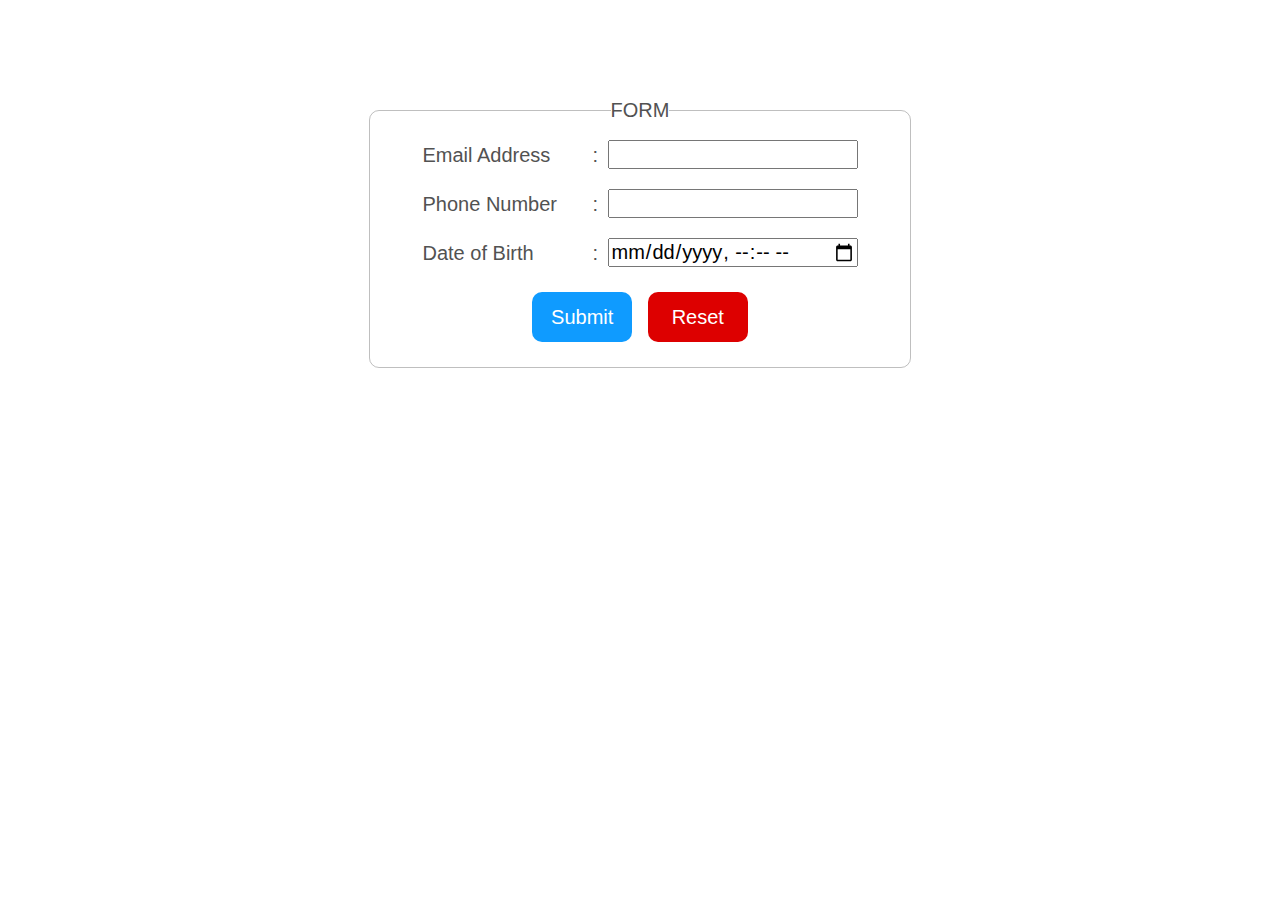
==== index.html @ e1f80ffb "Create index.html" ====
<!DOCTYPE html>
<html lang="en" class="nojs">
    <head>
    <title>Lab 2</title>
    <meta charset="utf-8" />
    <meta name="viewport" content="width=device-width,initial-scale=1.0,shrink-to-fit=no" />
    <link rel="stylesheet" media="screen" href="css/normalized.css" />
    <link rel="stylesheet" media="screen" href="css/style.css" />
    </head>
    <body>
        <form action="" method="get" autocomplete="on" target="_blank">
            <fieldset class="identity_form">
                <legend>FORM</legend>
                <div class="email">
                    <label>Email Address</label>
                    <div>:</div>
                    <input type="email" id="email" required>
                </div>
                <div class="phone">
                    <label>Phone Number</label>
                    <div>:</div>
                    <input type="text" id="phone" required>
                </div>
                <div class="birthdate">
                    <label>Date of Birth</label>
                    <div>:</div>
                    <input type="datetime-local" id="birthdate" required>
                </div>
                <div>
                    <input type="submit" name="submit" value="Submit" class="submit">
                    <input type="button" name="reset" value="Reset" class="reset">
                </div>
            </fieldset>

        </form>
    </body>
</html>
---- css/normalized.css ----
/* http://meyerweb.com/eric/tools/css/reset/
   v2.0 | 20110126
   License: none (public domain)
*/

html, body, div, span, applet, object, iframe,
h1, h2, h3, h4, h5, h6, p, blockquote, pre,
a, abbr, acronym, address, big, cite, code,
del, dfn, em, img, ins, kbd, q, s, samp,
small, strike, strong, sub, sup, tt, var,
b, u, i, center,
dl, dt, dd, ol, ul, li,
fieldset, form, label, legend,
table, caption, tbody, tfoot, thead, tr, th, td,
article, aside, canvas, details, embed,
figure, figcaption, footer, header, hgroup,
menu, nav, output, ruby, section, summary,
time, mark, audio, video {
	margin: 0;
	padding: 0;
	border: 0;
	font-size: 100%;
	font: inherit;
	vertical-align: baseline;
}
/* HTML5 display-role reset for older browsers */
article, aside, details, figcaption, figure,
footer, header, hgroup, main, menu, nav, section {
	display: block;
}
html {
	line-height: 1;
}
body {
  line-height: inherit;
}
ol, ul {
	list-style: none;
}
blockquote, q {
	quotes: none;
}
blockquote:before, blockquote:after,
q:before, q:after {
	content: '';
	content: none;
}
table {
	border-collapse: collapse;
	border-spacing: 0;
}


/*! normalize.css v5.0.0 | MIT License | github.com/necolas/normalize.css */

/* Forms
   ========================================================================== */

/**
 * 1. Change the font styles in all browsers (opinionated).
 * 2. Remove the margin in Firefox and Safari.
 */

button,
input,
optgroup,
select,
textarea {
  font-family: sans-serif; /* 1 */
  font-size: 100%; /* 1 */
  line-height: 1.15; /* 1 */
  margin: 0; /* 2 */
}

/**
 * Show the overflow in IE.
 * 1. Show the overflow in Edge.
 */

button,
input { /* 1 */
  overflow: visible;
}

/**
 * Remove the inheritance of text transform in Edge, Firefox, and IE.
 * 1. Remove the inheritance of text transform in Firefox.
 */

button,
select { /* 1 */
  text-transform: none;
}

/**
 * 1. Prevent a WebKit bug where (2) destroys native `audio` and `video`
 *    controls in Android 4.
 * 2. Correct the inability to style clickable types in iOS and Safari.
 */

button,
html [type="button"], /* 1 */
[type="reset"],
[type="submit"] {
  -webkit-appearance: button; /* 2 */
}

/**
 * Remove the inner border and padding in Firefox.
 */

button::-moz-focus-inner,
[type="button"]::-moz-focus-inner,
[type="reset"]::-moz-focus-inner,
[type="submit"]::-moz-focus-inner {
  border-style: none;
  padding: 0;
}

/**
 * Restore the focus styles unset by the previous rule.
 */

button:-moz-focusring,
[type="button"]:-moz-focusring,
[type="reset"]:-moz-focusring,
[type="submit"]:-moz-focusring {
  outline: 1px dotted ButtonText;
}

/**
 * Change the border, margin, and padding in all browsers (opinionated).
 */

fieldset {
  border: 1px solid #c0c0c0;
  margin: 0 2px;
  padding: 0.35em 0.625em 0.75em;
}

/**
 * 1. Correct the text wrapping in Edge and IE.
 * 2. Correct the color inheritance from `fieldset` elements in IE.
 * 3. Remove the padding so developers are not caught out when they zero out
 *    `fieldset` elements in all browsers.
 */

legend {
  box-sizing: border-box; /* 1 */
  color: inherit; /* 2 */
  display: table; /* 1 */
  max-width: 100%; /* 1 */
  padding: 0; /* 3 */
  white-space: normal; /* 1 */
}

/**
 * 1. Add the correct display in IE 9-.
 * 2. Add the correct vertical alignment in Chrome, Firefox, and Opera.
 */

progress {
  display: inline-block; /* 1 */
  vertical-align: baseline; /* 2 */
}

/**
 * Remove the default vertical scrollbar in IE.
 */

textarea {
  overflow: auto;
}

/**
 * 1. Add the correct box sizing in IE 10-.
 * 2. Remove the padding in IE 10-.
 */

[type="checkbox"],
[type="radio"] {
  box-sizing: border-box; /* 1 */
  padding: 0; /* 2 */
}

/**
 * Correct the cursor style of increment and decrement buttons in Chrome.
 */

[type="number"]::-webkit-inner-spin-button,
[type="number"]::-webkit-outer-spin-button {
  height: auto;
}

/**
 * 1. Correct the odd appearance in Chrome and Safari.
 * 2. Correct the outline style in Safari.
 */

[type="search"] {
  -webkit-appearance: textfield; /* 1 */
  outline-offset: -2px; /* 2 */
}

/**
 * Remove the inner padding and cancel buttons in Chrome and Safari on macOS.
 */

[type="search"]::-webkit-search-cancel-button,
[type="search"]::-webkit-search-decoration {
  -webkit-appearance: none;
}

/**
 * 1. Correct the inability to style clickable types in iOS and Safari.
 * 2. Change font properties to `inherit` in Safari.
 */

::-webkit-file-upload-button {
  -webkit-appearance: button; /* 1 */
  font: inherit; /* 2 */
}
---- css/style.css ----
body{
    font-size: 20px;
    font-family: Arial;
    color: rgb(82, 82, 82);
}


.identity_form{
    width: 500px;
    display: flex;
    flex-direction: column;
    gap: 20px;
    align-items: center;

    margin: auto;
    margin-top: 100px;
    border: 1px solid rgba(128, 128, 128, 0.5);
    border-radius: 10px;
    padding: 20px;
}

legend{
    margin: auto;
    font-size: 20px;
}

.email,
.phone,
.birthdate{
    display: grid;
    grid-template-columns: 170px 15px 250px;
    
    justify-content: center;
    align-items: center;
}

.submit,
.reset{
    color: white;
    height: 50px;
    width: 100px;
    background: rgb(15, 155, 255);
    border: none;
    border-radius: 10px;
    margin: 5px;
}

.reset{
    background-color: rgb(221, 0, 0);
}
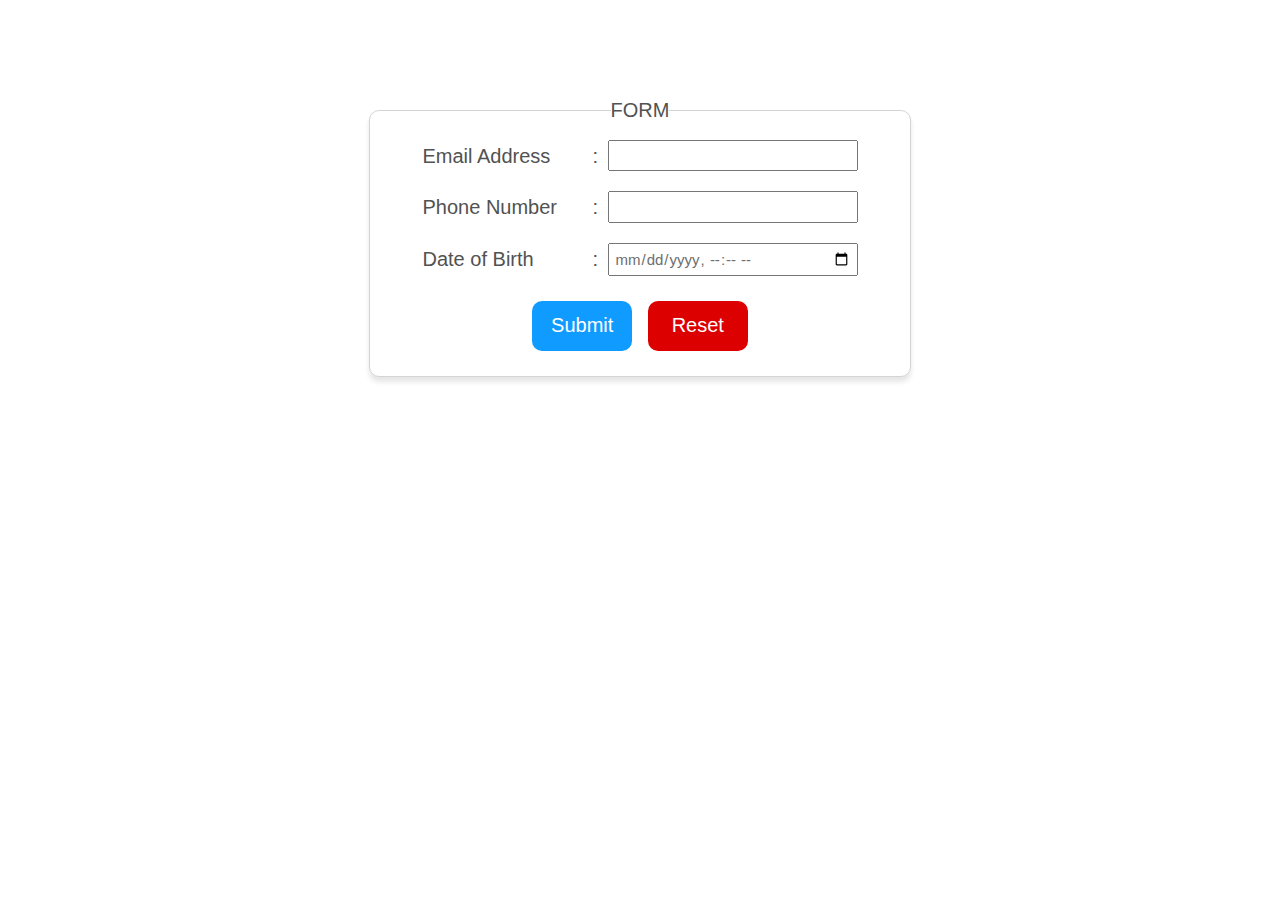
==== commit 158a154b: "Update index.html" ====
--- a/index.html
+++ b/index.html
@@ -28,7 +28,7 @@
                 </div>
                 <div>
                     <input type="submit" name="submit" value="Submit" class="submit">
-                    <input type="button" name="reset" value="Reset" class="reset">
+                    <input type="reset" name="reset" value="Reset" class="reset">
                 </div>
             </fieldset>
 
--- a/css/style.css
+++ b/css/style.css
@@ -14,14 +14,22 @@
 
     margin: auto;
     margin-top: 100px;
-    border: 1px solid rgba(128, 128, 128, 0.5);
+    border: 1px solid rgba(170, 170, 170, 0.5);
     border-radius: 10px;
     padding: 20px;
+
+    box-shadow: 0px 5px 5px rgba(0, 0, 0, 0.1);
 }
 
 legend{
     margin: auto;
     font-size: 20px;
+}
+
+input{
+    color: rgb(110, 110, 110);
+    font-size: 15px;
+    padding: 5px;
 }
 
 .email,
@@ -37,14 +45,27 @@
 .submit,
 .reset{
     color: white;
+    font-size: 20px;
     height: 50px;
     width: 100px;
     background: rgb(15, 155, 255);
     border: none;
     border-radius: 10px;
     margin: 5px;
+
+    cursor: pointer;
 }
 
 .reset{
     background-color: rgb(221, 0, 0);
+}
+
+.submit:hover,
+.reset:hover{
+    opacity: 0.5;
+}
+
+.submit:active,
+.reset:active{
+    filter: brightness(80%);
 }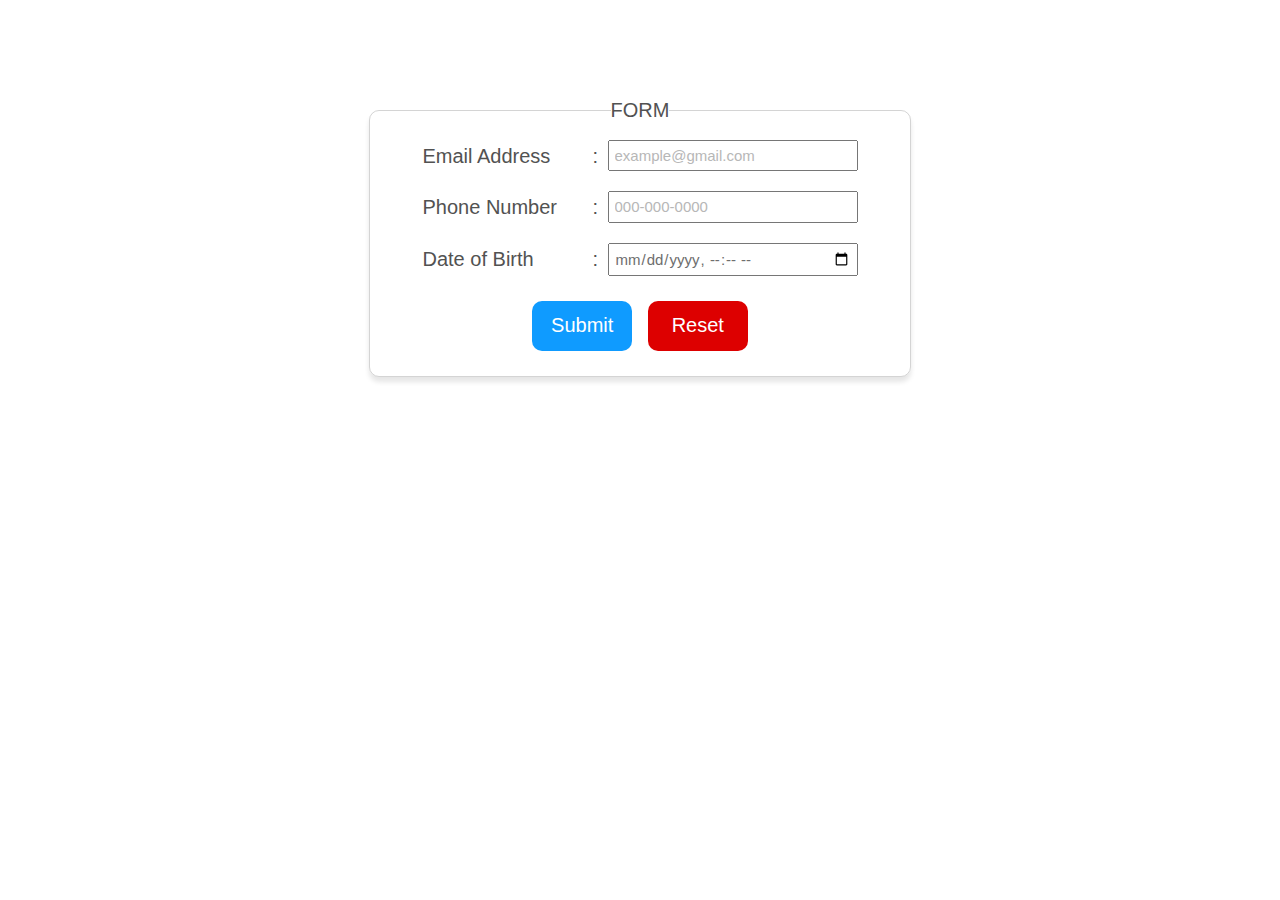
==== commit 8f4f9871: "Update index.html" ====
--- a/index.html
+++ b/index.html
@@ -8,30 +8,29 @@
     <link rel="stylesheet" media="screen" href="css/style.css" />
     </head>
     <body>
-        <form action="" method="get" autocomplete="on" target="_blank">
+        <form action="submission_form.html" method="get" autocomplete="on" target="_self">
             <fieldset class="identity_form">
                 <legend>FORM</legend>
                 <div class="email">
                     <label>Email Address</label>
                     <div>:</div>
-                    <input type="email" id="email" required>
+                    <input type="email" id="email" name="email" placeholder="example@gmail.com" required>
                 </div>
                 <div class="phone">
                     <label>Phone Number</label>
                     <div>:</div>
-                    <input type="text" id="phone" required>
+                    <input type="tel" id="phone" name="phone" placeholder="000-000-0000" required>
                 </div>
                 <div class="birthdate">
                     <label>Date of Birth</label>
                     <div>:</div>
-                    <input type="datetime-local" id="birthdate" required>
+                    <input type="datetime-local" id="birthdate" name="birthdate" placeholder="mm/dd/yyyy" required>
                 </div>
                 <div>
                     <input type="submit" name="submit" value="Submit" class="submit">
                     <input type="reset" name="reset" value="Reset" class="reset">
                 </div>
             </fieldset>
-
         </form>
     </body>
 </html>--- a/css/style.css
+++ b/css/style.css
@@ -30,6 +30,11 @@
     color: rgb(110, 110, 110);
     font-size: 15px;
     padding: 5px;
+}
+
+
+input::placeholder{
+    color: rgb(183, 183, 183);
 }
 
 .email,
@@ -68,4 +73,5 @@
 .submit:active,
 .reset:active{
     filter: brightness(80%);
-}+}
+
